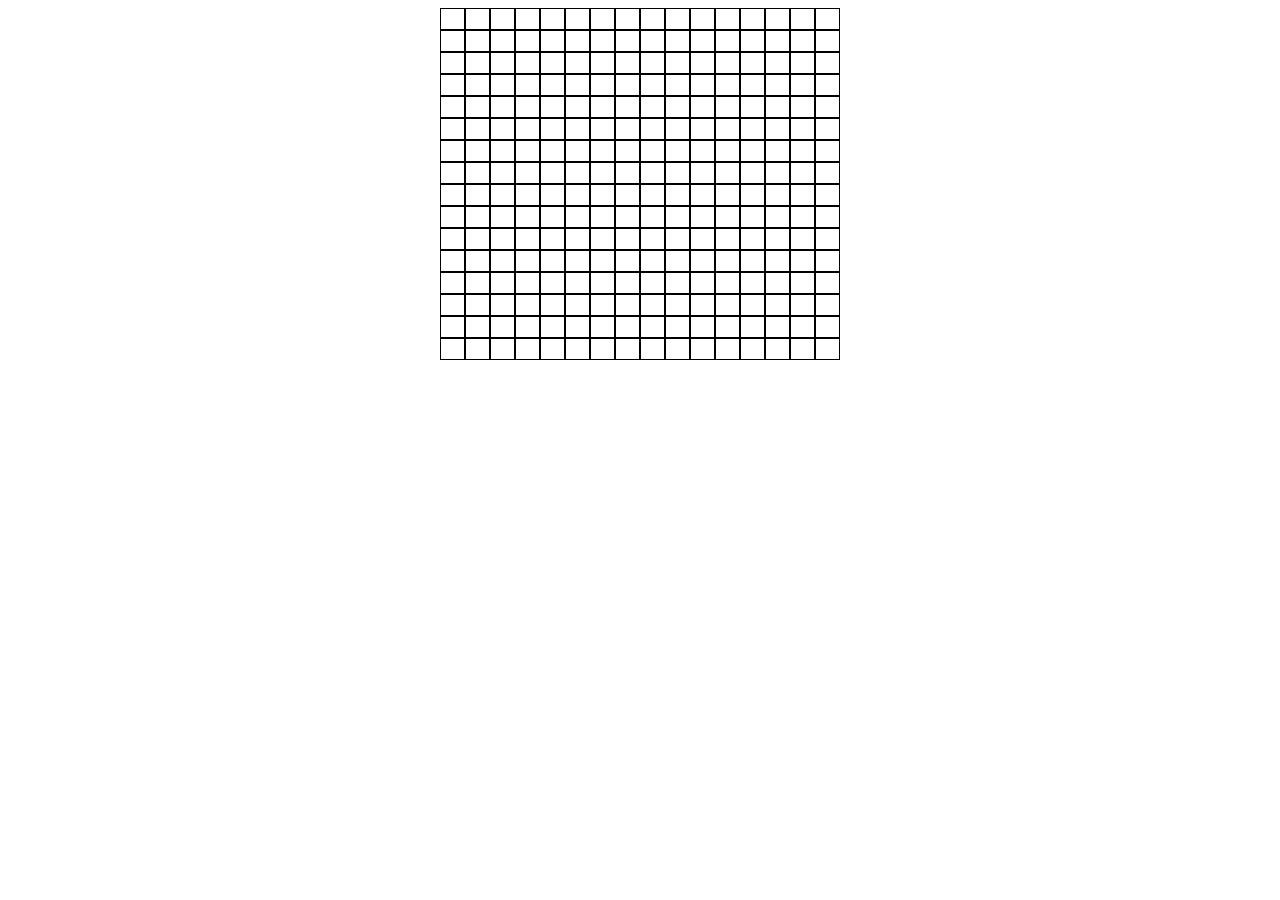
==== etch-a-sketch.html @ 801d78bd "made the grid, just need to make it functional" ====
<!doctype html>
<html>
<head>
    <title>My JS Etch-a-sketch</title>
    <meta charset="utf-8">
    <link rel="stylesheet" type="text/css" href="styles.css">
</head>

<body>

<div id="container">
</div>

</body>

<script type="text/javascript" src="scripts.js"></script>

</html>
---- styles.css ----
/* prefixed by https://autoprefixer.github.io (PostCSS: v7.0.26, autoprefixer: v9.7.3) */

#container {
    max-width: 400px;
    margin: 0 auto;
}

.row {
    display: -webkit-box;
    display: -ms-flexbox;
    display: flex;
    -webkit-box-orient: horizontal;
    -webkit-box-direction: normal;
        -ms-flex-flow: row wrap;
            flex-flow: row wrap;
    -webkit-box-pack: start;
        -ms-flex-pack: start;
            justify-content: flex-start;
}

.block {
    height: 5px;
    -ms-flex-preferred-size: 6.25%;
        flex-basis: 6.25%;
    -ms-flex: auto;
    width: 259px;
    position: relative;
    padding: 10px;
    -webkit-box-sizing: border-box;
            box-sizing: border-box;
    border: 1px solid;
}
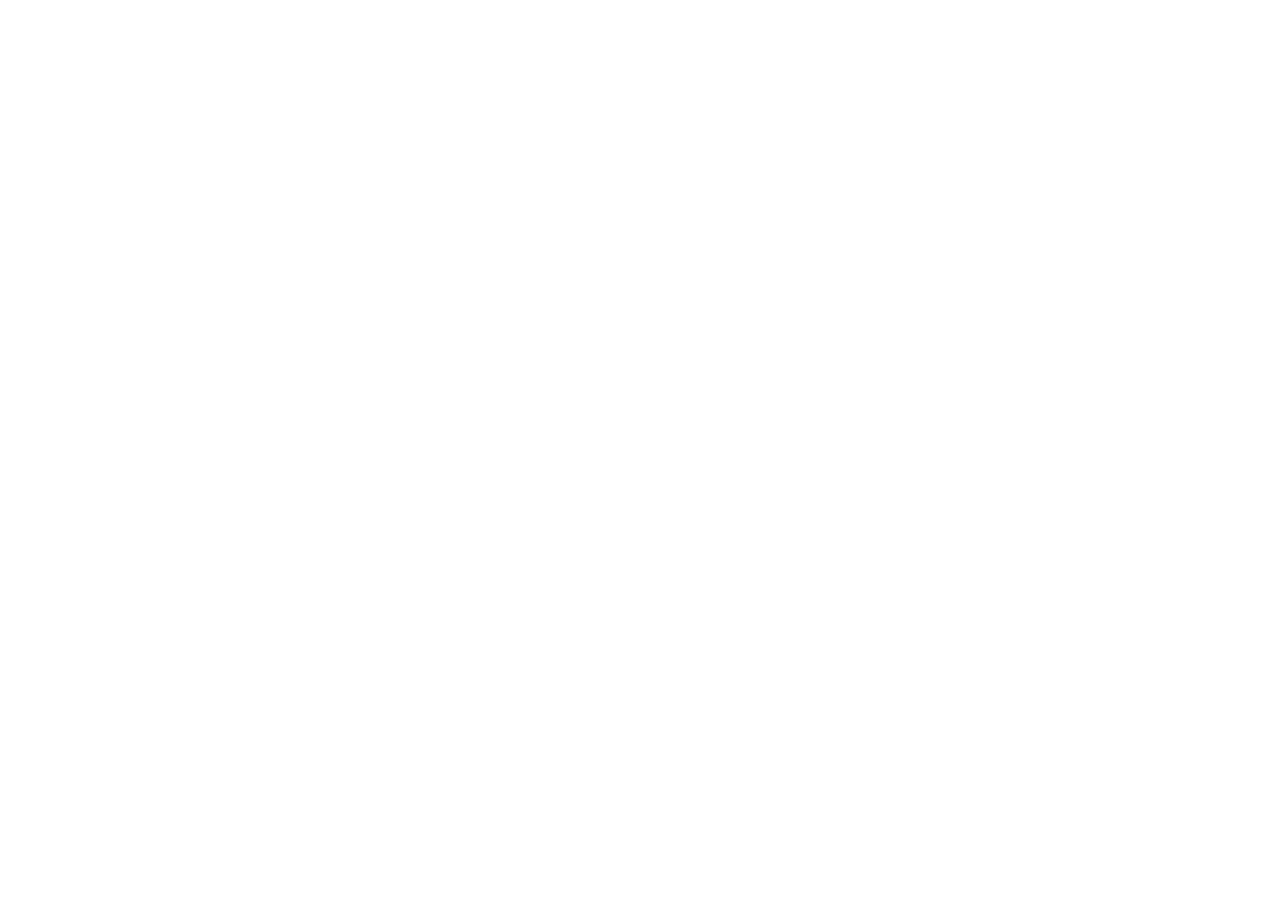
==== commit 2cd7d297: "added folders, added hover functionality" ====
--- a/etch-a-sketch.html
+++ b/etch-a-sketch.html
@@ -3,7 +3,7 @@
 <head>
     <title>My JS Etch-a-sketch</title>
     <meta charset="utf-8">
-    <link rel="stylesheet" type="text/css" href="styles.css">
+    <link rel="stylesheet" type="text/css" href="css/styles.css">
 </head>
 
 <body>
@@ -13,6 +13,6 @@
 
 </body>
 
-<script type="text/javascript" src="scripts.js"></script>
+<script type="text/javascript" src="js/scripts.js"></script>
 
 </html>--- a/css/styles.css
+++ b/css/styles.css
@@ -0,0 +1,29 @@
+/* prefixed by https://autoprefixer.github.io (PostCSS: v7.0.26, autoprefixer: v9.7.3) */
+
+#container {
+    max-width: 400px;
+    margin: 0 auto;
+}
+
+.row {
+    display: -webkit-box;
+    display: -ms-flexbox;
+    display: flex;
+    -webkit-box-orient: horizontal;
+    -webkit-box-direction: normal;
+        -ms-flex-flow: row wrap;
+            flex-flow: row wrap;
+    -webkit-box-pack: start;
+        -ms-flex-pack: start;
+            justify-content: flex-start;
+}
+
+.block {
+    height: 12.5px;
+    -ms-flex-preferred-size: 3.125%;
+        flex-basis: 3.125%;
+    -ms-flex: auto;
+    position: relative;
+    -webkit-box-sizing: border-box;
+            box-sizing: border-box;
+}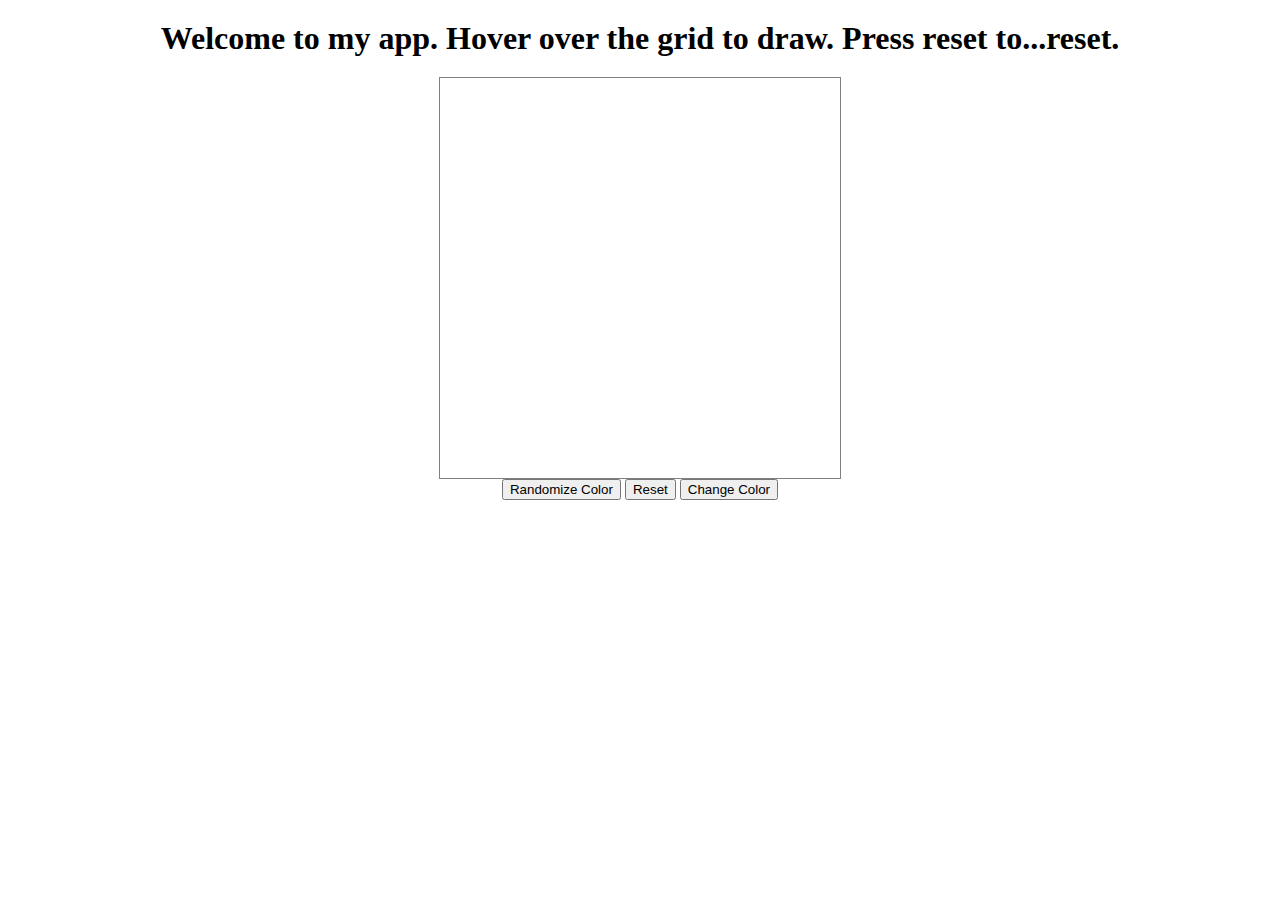
==== commit f6f2e9dc: "made it more fun" ====
--- a/etch-a-sketch.html
+++ b/etch-a-sketch.html
@@ -8,8 +8,16 @@
 
 <body>
 
-<div id="container">
-</div>
+    <h1>Welcome to my app. Hover over the grid to draw. Press reset to...reset.</h1>
+
+    <div id="container">
+    </div>
+
+    <div id="btnContainer">
+        <button id="rnd">Randomize Color</button>
+        <button id="btn">Reset</button>
+        <button id="clr">Change Color</button>
+    </div>
 
 </body>
 
--- a/css/styles.css
+++ b/css/styles.css
@@ -1,8 +1,18 @@
 /* prefixed by https://autoprefixer.github.io (PostCSS: v7.0.26, autoprefixer: v9.7.3) */
-
+html {
+    text-align: center;;
+}
+h1 {
+    margin: 20px auto;
+}
 #container {
-    max-width: 400px;
+    height: 400px;
+    width: 400px;
     margin: 0 auto;
+    border: 1px solid grey;
+}
+#btnContainer {
+    text-align: center;
 }
 
 .row {
@@ -19,9 +29,9 @@
 }
 
 .block {
-    height: 12.5px;
-    -ms-flex-preferred-size: 3.125%;
-        flex-basis: 3.125%;
+    height: 100%;
+    /* -ms-flex-preferred-size: 3.125%;
+        flex-basis: 3.125%; */
     -ms-flex: auto;
     position: relative;
     -webkit-box-sizing: border-box;
